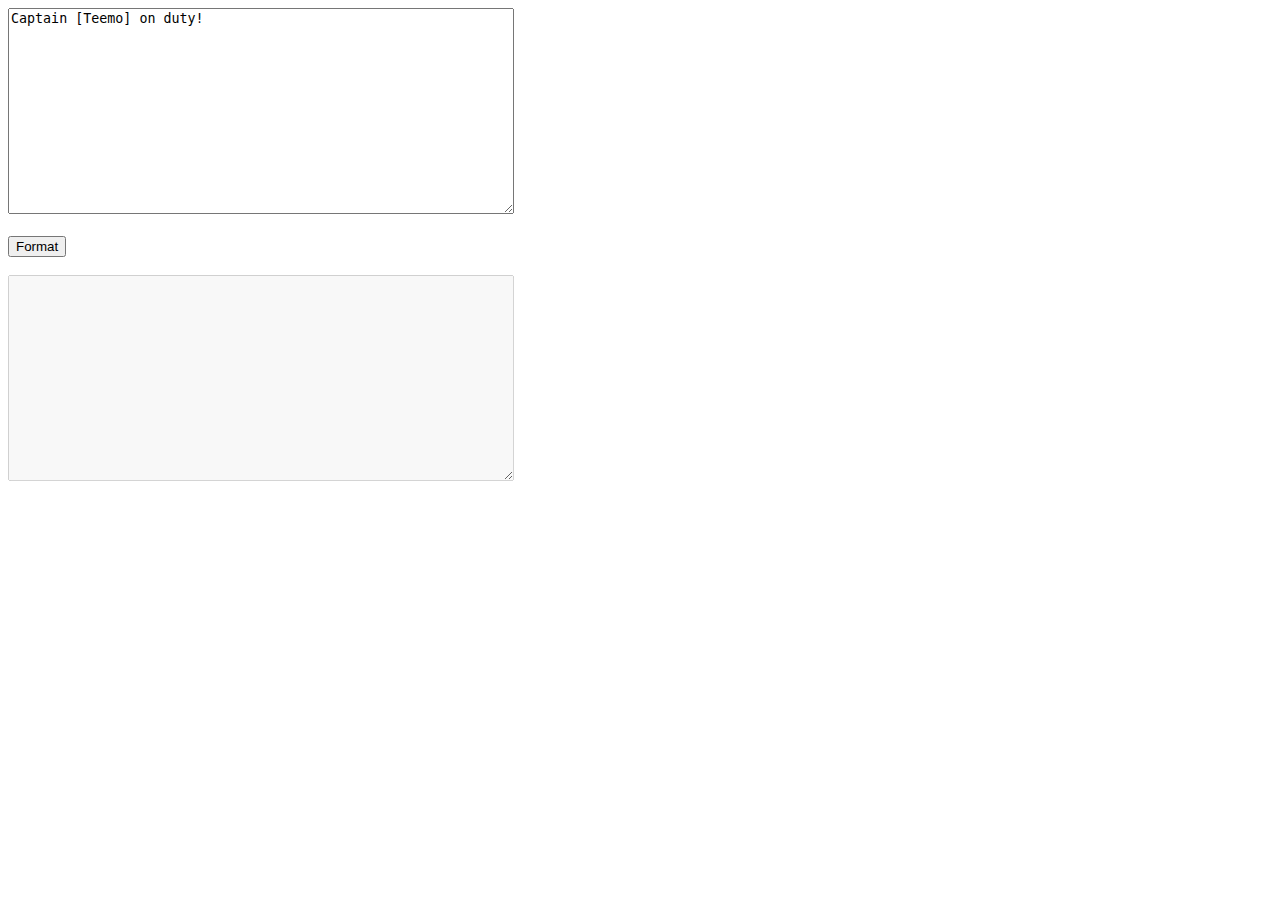
==== runeterra/index.html @ 69f86803 "Create index.html" ====
<!DOCTYPE HTML>
<html>
<head>
	<title>Flarum Runeterra Helper</title>
	<link rel="shortcut icon" type="image/x-icon" href="favicon.ico" />
	<script src="https://code.jquery.com/jquery-3.1.1.slim.min.js" integrity="sha256-/SIrNqv8h6QGKDuNoLGA4iret+kyesCkHGzVUUV0shc=" crossorigin="anonymous"></script>
</head>
<body>
    <textarea id="post" style="width: 500px; height: 200px;">Captain [Teemo] on duty!</textarea>
    <br/> <br/>
    <button type="button" id="doIt">Format</button> 
    <br/> <br/>
	<textarea id="result" style="width: 500px; min-height: 200px;" disabled="disabled"></textarea>
	
	<script>
		$("#doIt").on("click", function() {
			var text = $("#post").val();
	       	var history = $("#result");

            var assembledString = "";

            let index = text.indexOf("[")
            while(index >= 0) {
                assembledString += text.substring(0, index);
                let closingIndex = text.indexOf("]");
                let cardName = text.substring(index + 1, closingIndex);
                let normalizedCardName = cardName.toLowerCase().replace(" ", "-");
                let url = `https://www.runeterrafire.com/cards/${normalizedCardName}`;
                assembledString += `[${cardName}](${url})`;

                text = text.substring(closingIndex + 1);
                index = text.indexOf("[")
            }

            assembledString += text;

			history.text(assembledString);
		});
		
	</script>
</body>
</html>
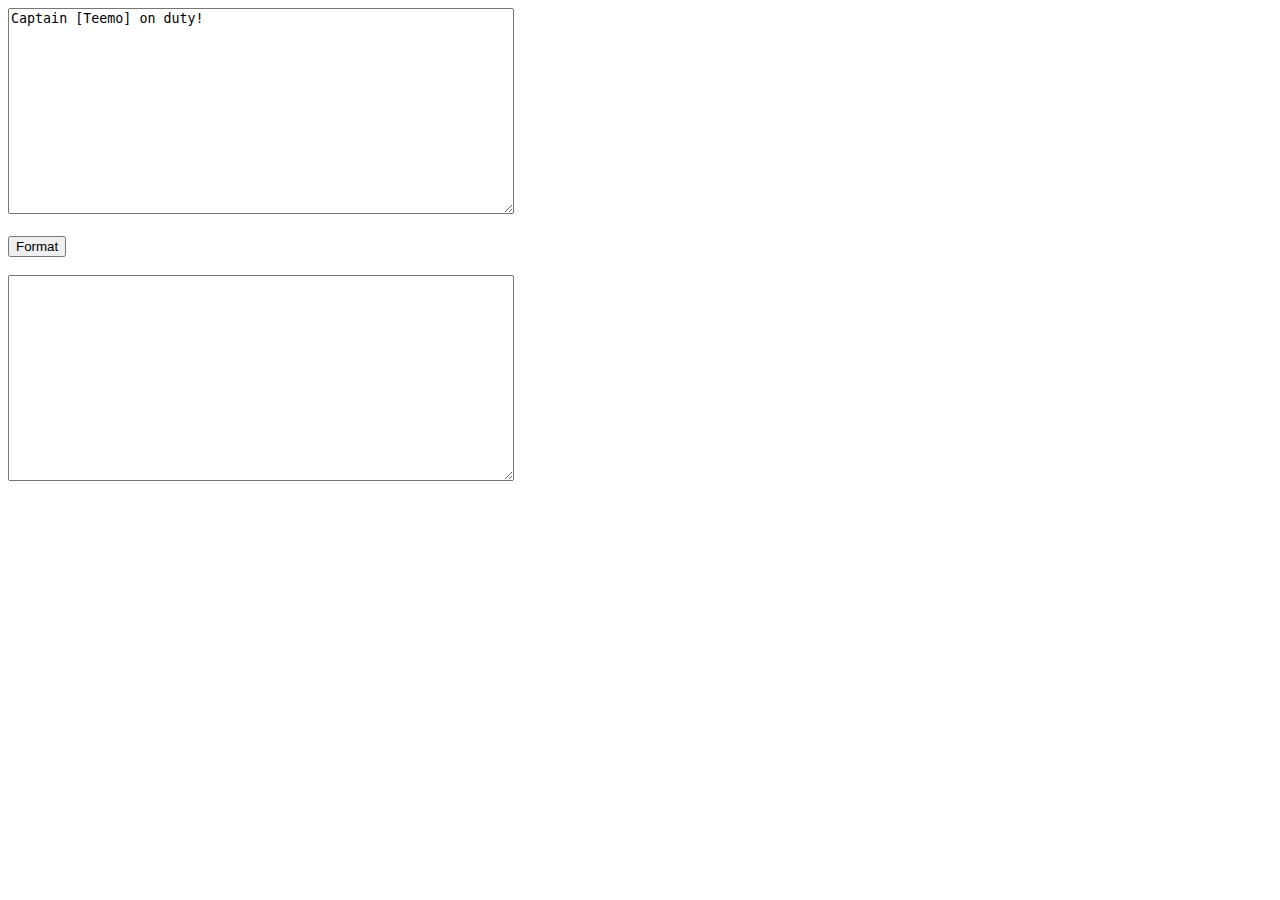
==== commit 2d3dc440: "Update index.html" ====
--- a/runeterra/index.html
+++ b/runeterra/index.html
@@ -10,7 +10,7 @@
     <br/> <br/>
     <button type="button" id="doIt">Format</button> 
     <br/> <br/>
-	<textarea id="result" style="width: 500px; min-height: 200px;" disabled="disabled"></textarea>
+	<textarea id="result" style="width: 500px; min-height: 200px;" readonly="readonly"></textarea>
 	
 	<script>
 		$("#doIt").on("click", function() {
